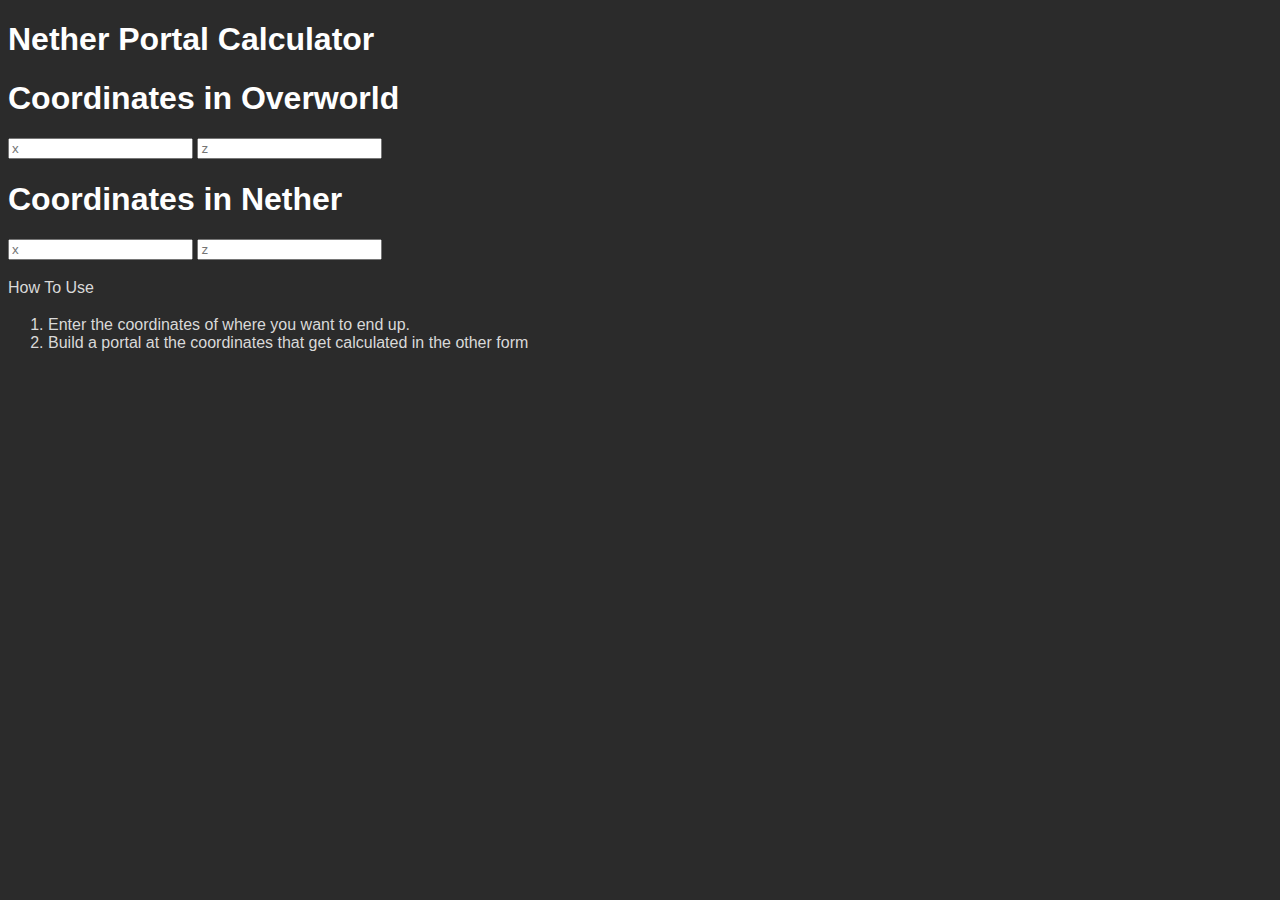
==== nethercalc.html @ 5bb9c15b "nethercalc" ====
<!-- HTML boilerplate -->
<!DOCTYPE html>
<html lang="en">

<head>
    <meta charset="UTF-8">
    <title>Nether Calc</title>
</head>

<body>
    <link rel="stylesheet" href="nethercalc.css">

    <h1>Nether Portal Calculator</h1>

    <form id="overworld-form">
        <h1>Coordinates in Overworld</h1>
        <input type="text" id="ox" placeholder="x">
        <input type="text" id="oz" placeholder="z">
    </form>

    <form id="nether-form">
        <h1>Coordinates in Nether</h1>
        <input type="text" id="nx" placeholder="x">
        <input type="text" id="nz" placeholder="z">
    </form>
    <script src="calc.js"></script>

    <p>How To Use</p>
    <ol>
        <li>Enter the coordinates of where you want to end up.</li>
        <li>Build a portal at the coordinates that get calculated in the other form </li>

    </ol>
</body>

</html>
---- nethercalc.css ----
body {
    background-color: #2B2B2B;
    color: #D9D9D9;
    font-family: Arial, sans-serif;
}

a {
    color: #9CDCFE;
}

h1,
h2,
h3,
h4,
h5,
h6 {
    color: #FFFFFF;
}

p {
    line-height: 1.5;
}

button,
input[type="submit"] {
    background-color: #3C3C3C;
    color: #D9D9D9;
    border: none;
    padding: 0.5rem 1rem;
    border-radius: 4px;
}

button:hover,
input[type="submit"]:hover {
    background-color: #4C4C4C;
}

/* You can add more styles for other HTML elements as needed */
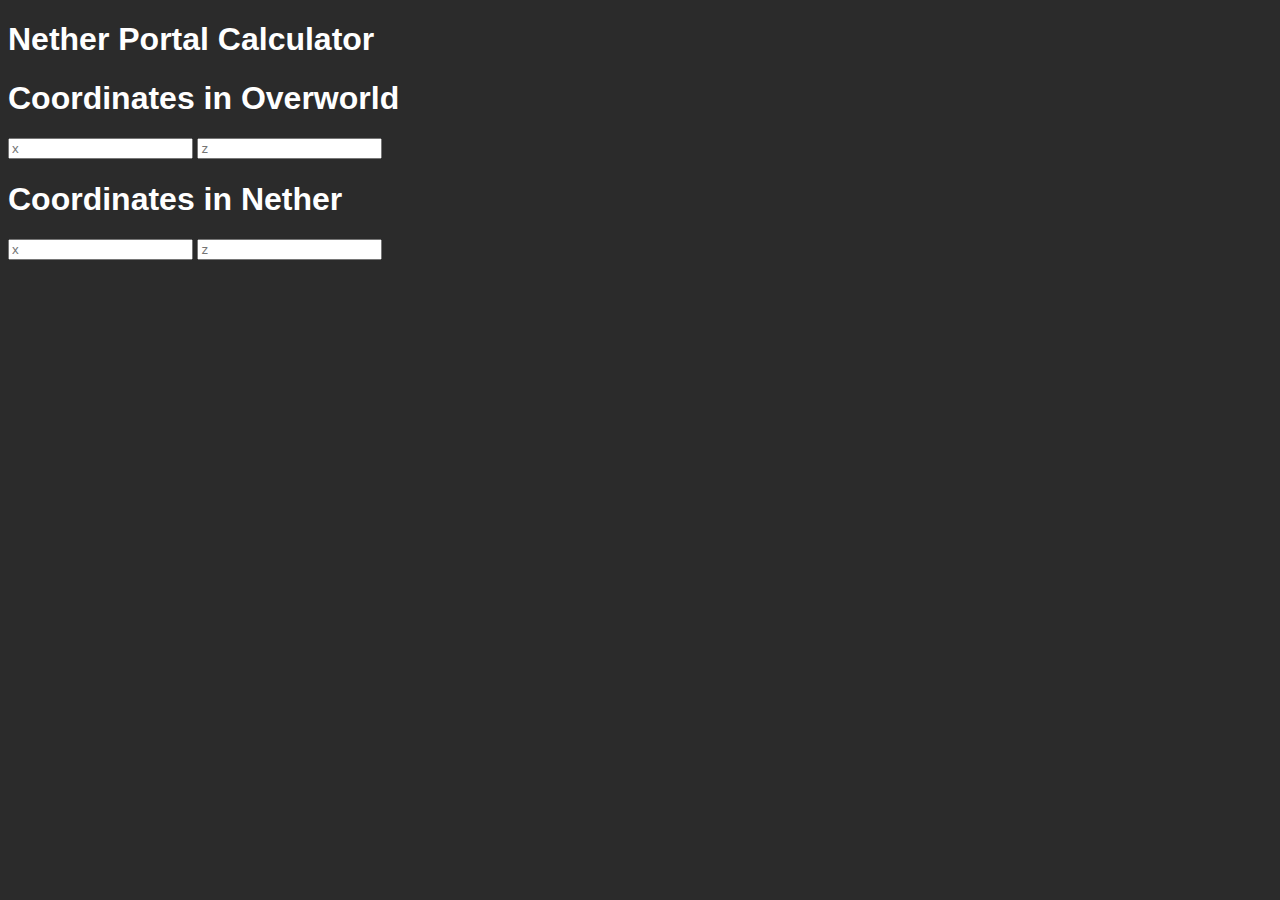
==== commit a156474c: "remove how to use" ====
--- a/nethercalc.html
+++ b/nethercalc.html
@@ -25,12 +25,6 @@
     </form>
     <script src="calc.js"></script>
 
-    <p>How To Use</p>
-    <ol>
-        <li>Enter the coordinates of where you want to end up.</li>
-        <li>Build a portal at the coordinates that get calculated in the other form </li>
-
-    </ol>
 </body>
 
 </html>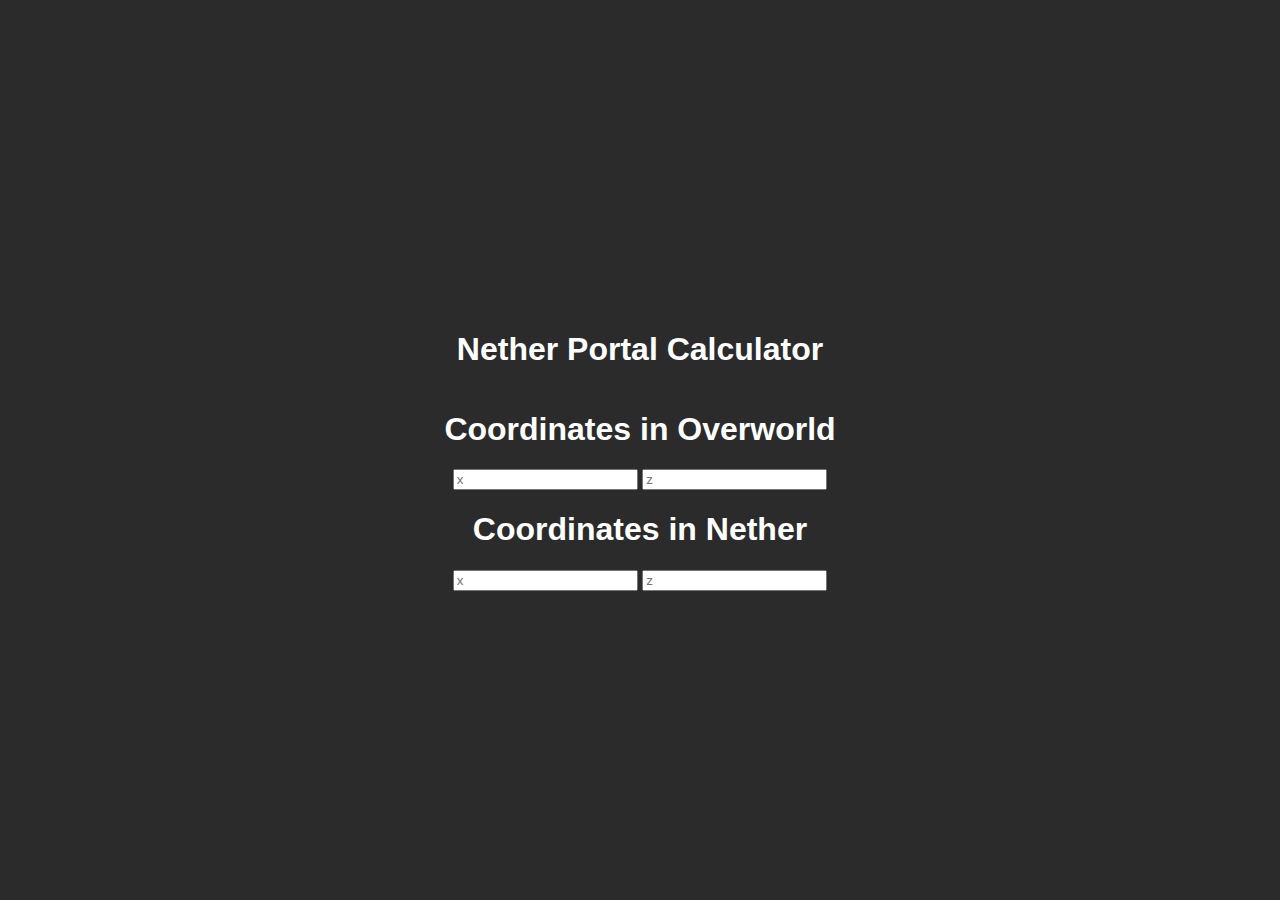
==== commit 1169dd02: "centered" ====
--- a/nethercalc.html
+++ b/nethercalc.html
@@ -11,15 +11,16 @@
     <link rel="stylesheet" href="nethercalc.css">
 
     <h1>Nether Portal Calculator</h1>
-
+    <h1>Coordinates in Overworld</h1>
     <form id="overworld-form">
-        <h1>Coordinates in Overworld</h1>
+        
         <input type="text" id="ox" placeholder="x">
         <input type="text" id="oz" placeholder="z">
     </form>
 
+    <h1>Coordinates in Nether</h1>
     <form id="nether-form">
-        <h1>Coordinates in Nether</h1>
+
         <input type="text" id="nx" placeholder="x">
         <input type="text" id="nz" placeholder="z">
     </form>
--- a/nethercalc.css
+++ b/nethercalc.css
@@ -3,6 +3,21 @@
     color: #D9D9D9;
     font-family: Arial, sans-serif;
 }
+
+html,
+body {
+    margin: 0;
+    padding: 0;
+    height: 100%;
+}
+
+body {
+    display: flex;
+    flex-direction: column;
+    justify-content: center;
+    align-items: center;
+}
+
 
 a {
     color: #9CDCFE;
